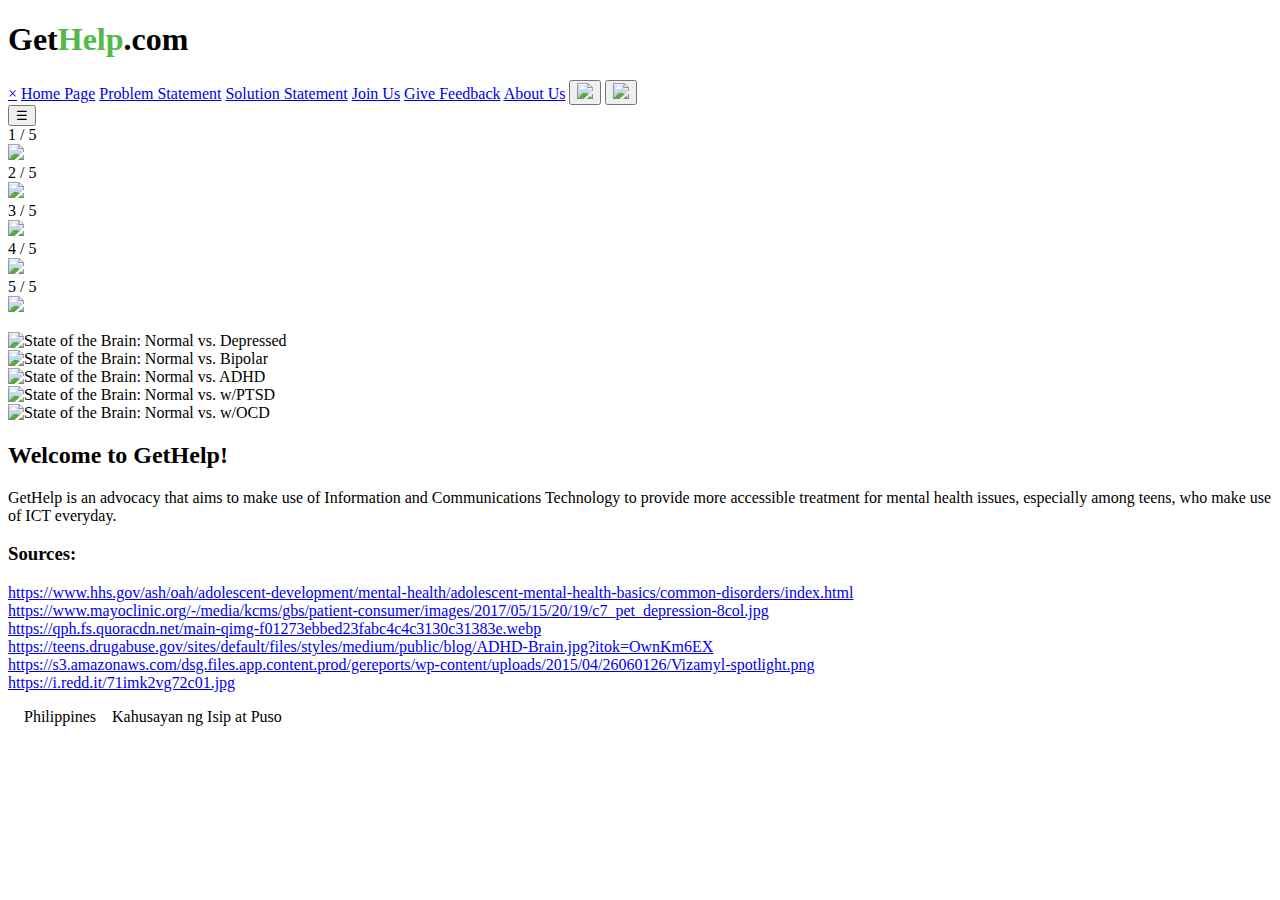
==== index.html @ 87c74083 "Create index.html" ====
<!DOCTYPE html>
<html>
	<head>
		<title>Home Page - GetHelp</title>  
		<link href='https://fonts.googleapis.com/css?family=Oswald' rel='stylesheet'>
		<link rel="stylesheet" type="text/css" href="Stylesheet.css">
		<meta name="viewport" content="width=device-width, initial-scale=1">

	</head>
	<body>
		<div class="titlething">
			<h1>Get<font color="#54B948">Help</font>.com</h1>
		</div>
		<div id="mySidebar" class="sidebar">
			<a href="javascript:void(0)" id="closebtn">×</a>
			<a href="Mission.html">Home Page</a>
			<a href="Problem.html">Problem Statement</a>
			<a href="Solution.html">Solution Statement</a>
			<a href="Registration.html">Join Us</a>
			<a href="Feedback.html">Give Feedback</a>
			<a href="About.html">About Us</a>
			<button onclick="lightmode()" class="mode" id="left"><img class="edge" src="https://cdn2.iconfinder.com/data/icons/bubble-set-general/48/Sun-512.png"></button>
			<button onclick="nightmode()" class="mode" id="right"><img class="edge" src="https://cdn3.iconfinder.com/data/icons/minimal-browser-kit-2/32/night-mode-512.png"></button>
		</div>
		<div id="main">
			<button id="openbtn">☰</button>  
		</div> 
		<div class="container" id ="powerpoint">
			<div class="mySlides">
				<div class="numbertext">1 / 5</div>
				<img src="https://www.mayoclinic.org/-/media/kcms/gbs/patient-consumer/images/2017/05/15/20/19/c7_pet_depression-8col.jpg">
			</div>
			<div class="mySlides">
				<div class="numbertext">2 / 5</div>
				<img src="https://qph.fs.quoracdn.net/main-qimg-f01273ebbed23fabc4c4c3130c31383e.webp">
			</div>
			<div class="mySlides">
				<div class="numbertext">3 / 5</div>
				<img src="https://teens.drugabuse.gov/sites/default/files/styles/medium/public/blog/ADHD-Brain.jpg?itok=OwnKm6EX" >
			</div>
			<div class="mySlides">
				<div class="numbertext">4 / 5</div>
				<img src="https://s3.amazonaws.com/dsg.files.app.content.prod/gereports/wp-content/uploads/2015/04/26060126/Vizamyl-spotlight.png">
			</div>
			<div class="mySlides">
				<div class="numbertext">5 / 5</div>
				<img src="https://i.redd.it/71imk2vg72c01.jpg">
			</div>
			<div class="caption-container">
				<p id="caption"></p>
			</div>
			<div class="row">
				<div class="column">
					<img class="demo cursor" src="https://www.mayoclinic.org/-/media/kcms/gbs/patient-consumer/images/2017/05/15/20/19/c7_pet_depression-8col.jpg" onclick="currentSlide(1)" alt="State of the Brain: Normal vs. Depressed">
				</div>
				<div class="column">
					<img class="demo cursor" src="https://qph.fs.quoracdn.net/main-qimg-f01273ebbed23fabc4c4c3130c31383e.webp" onclick="currentSlide(2)" alt="State of the Brain: Normal vs. Bipolar">
				</div>
				<div class="column">
					<img class="demo cursor" src="https://teens.drugabuse.gov/sites/default/files/styles/medium/public/blog/ADHD-Brain.jpg?itok=OwnKm6EX" onclick="currentSlide(3)" alt="State of the Brain: Normal vs. ADHD">
				</div>
				<div class="column">
					<img class="demo cursor" src="https://s3.amazonaws.com/dsg.files.app.content.prod/gereports/wp-content/uploads/2015/04/26060126/Vizamyl-spotlight.png" onclick="currentSlide(4)" alt="State of the Brain: Normal vs. w/PTSD">
				</div>
				<div class="column">
					<img class="demo cursor" src="https://i.redd.it/71imk2vg72c01.jpg"	onclick="currentSlide(5)" alt="State of the Brain: Normal vs. w/OCD">
				</div>    
			</div>
		</div>
		<div class="text">
			<h2>Welcome to GetHelp!</h2>
			<p>
				GetHelp is an advocacy that aims to make use of Information and Communications Technology to provide more accessible treatment for mental health issues, especially among teens, who make use of ICT everyday.
			</p>
		</div>
		<div class="text2">
			<h3>Sources:</h3>
			<a href="https://www.hhs.gov/ash/oah/adolescent-development/mental-health/adolescent-mental-health-basics/common-disorders/index.html">https://www.hhs.gov/ash/oah/adolescent-development/mental-health/adolescent-mental-health-basics/common-disorders/index.html</a><br>
			<a href="https://www.mayoclinic.org/-/media/kcms/gbs/patient-consumer/images/2017/05/15/20/19/c7_pet_depression-8col.jpg">https://www.mayoclinic.org/-/media/kcms/gbs/patient-consumer/images/2017/05/15/20/19/c7_pet_depression-8col.jpg</a><br>
			<a href="https://qph.fs.quoracdn.net/main-qimg-f01273ebbed23fabc4c4c3130c31383e.webp">https://qph.fs.quoracdn.net/main-qimg-f01273ebbed23fabc4c4c3130c31383e.webp</a><br>
			<a href="https://teens.drugabuse.gov/sites/default/files/styles/medium/public/blog/ADHD-Brain.jpg?itok=OwnKm6EX">https://teens.drugabuse.gov/sites/default/files/styles/medium/public/blog/ADHD-Brain.jpg?itok=OwnKm6EX</a><br>
			<a href="https://s3.amazonaws.com/dsg.files.app.content.prod/gereports/wp-content/uploads/2015/04/26060126/Vizamyl-spotlight.png">https://s3.amazonaws.com/dsg.files.app.content.prod/gereports/wp-content/uploads/2015/04/26060126/Vizamyl-spotlight.png</a><br>
			<a href="https://i.redd.it/71imk2vg72c01.jpg">https://i.redd.it/71imk2vg72c01.jpg</a><br>
		</div>
		<div class="footer">
			<div id="andoy"><p>&nbsp&nbsp&nbsp&nbspPhilippines&nbsp&nbsp&nbsp&nbspKahusayan ng Isip at Puso</p></div>
		</div>
		<script src="Script.js"></script>
	</body>
</html>
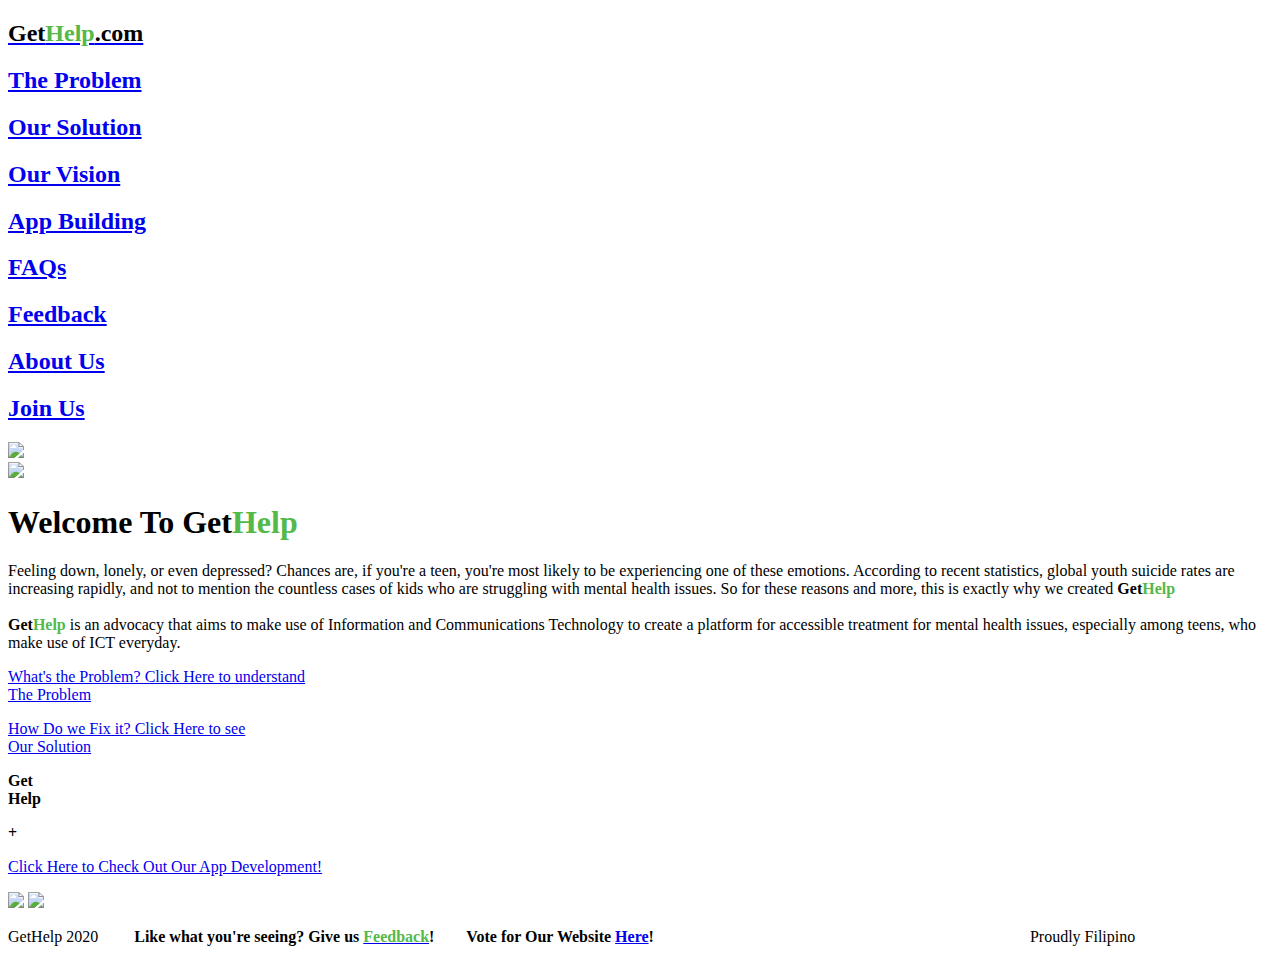
==== commit f2ab6242: "Update index.html" ====
--- a/index.html
+++ b/index.html
@@ -1,90 +1,151 @@
 <!DOCTYPE html>
 <html>
-	<head>
-		<title>Home Page - GetHelp</title>  
-		<link href='https://fonts.googleapis.com/css?family=Oswald' rel='stylesheet'>
-		<link rel="stylesheet" type="text/css" href="Stylesheet.css">
-		<meta name="viewport" content="width=device-width, initial-scale=1">
+  <head>
+    <title>GetHelp - Home</title>
+    <meta charset="UTF-8" />
+    <link
+      href="https://fonts.googleapis.com/css?family=Merriweather|Roboto&display=swap"
+      rel="stylesheet"
+    />
+    <link rel="stylesheet" type="text/css" href="Project.css" />
+    <script></script>
+  </head>
 
-	</head>
-	<body>
-		<div class="titlething">
-			<h1>Get<font color="#54B948">Help</font>.com</h1>
-		</div>
-		<div id="mySidebar" class="sidebar">
-			<a href="javascript:void(0)" id="closebtn">×</a>
-			<a href="Mission.html">Home Page</a>
-			<a href="Problem.html">Problem Statement</a>
-			<a href="Solution.html">Solution Statement</a>
-			<a href="Registration.html">Join Us</a>
-			<a href="Feedback.html">Give Feedback</a>
-			<a href="About.html">About Us</a>
-			<button onclick="lightmode()" class="mode" id="left"><img class="edge" src="https://cdn2.iconfinder.com/data/icons/bubble-set-general/48/Sun-512.png"></button>
-			<button onclick="nightmode()" class="mode" id="right"><img class="edge" src="https://cdn3.iconfinder.com/data/icons/minimal-browser-kit-2/32/night-mode-512.png"></button>
-		</div>
-		<div id="main">
-			<button id="openbtn">☰</button>  
-		</div> 
-		<div class="container" id ="powerpoint">
-			<div class="mySlides">
-				<div class="numbertext">1 / 5</div>
-				<img src="https://www.mayoclinic.org/-/media/kcms/gbs/patient-consumer/images/2017/05/15/20/19/c7_pet_depression-8col.jpg">
-			</div>
-			<div class="mySlides">
-				<div class="numbertext">2 / 5</div>
-				<img src="https://qph.fs.quoracdn.net/main-qimg-f01273ebbed23fabc4c4c3130c31383e.webp">
-			</div>
-			<div class="mySlides">
-				<div class="numbertext">3 / 5</div>
-				<img src="https://teens.drugabuse.gov/sites/default/files/styles/medium/public/blog/ADHD-Brain.jpg?itok=OwnKm6EX" >
-			</div>
-			<div class="mySlides">
-				<div class="numbertext">4 / 5</div>
-				<img src="https://s3.amazonaws.com/dsg.files.app.content.prod/gereports/wp-content/uploads/2015/04/26060126/Vizamyl-spotlight.png">
-			</div>
-			<div class="mySlides">
-				<div class="numbertext">5 / 5</div>
-				<img src="https://i.redd.it/71imk2vg72c01.jpg">
-			</div>
-			<div class="caption-container">
-				<p id="caption"></p>
-			</div>
-			<div class="row">
-				<div class="column">
-					<img class="demo cursor" src="https://www.mayoclinic.org/-/media/kcms/gbs/patient-consumer/images/2017/05/15/20/19/c7_pet_depression-8col.jpg" onclick="currentSlide(1)" alt="State of the Brain: Normal vs. Depressed">
-				</div>
-				<div class="column">
-					<img class="demo cursor" src="https://qph.fs.quoracdn.net/main-qimg-f01273ebbed23fabc4c4c3130c31383e.webp" onclick="currentSlide(2)" alt="State of the Brain: Normal vs. Bipolar">
-				</div>
-				<div class="column">
-					<img class="demo cursor" src="https://teens.drugabuse.gov/sites/default/files/styles/medium/public/blog/ADHD-Brain.jpg?itok=OwnKm6EX" onclick="currentSlide(3)" alt="State of the Brain: Normal vs. ADHD">
-				</div>
-				<div class="column">
-					<img class="demo cursor" src="https://s3.amazonaws.com/dsg.files.app.content.prod/gereports/wp-content/uploads/2015/04/26060126/Vizamyl-spotlight.png" onclick="currentSlide(4)" alt="State of the Brain: Normal vs. w/PTSD">
-				</div>
-				<div class="column">
-					<img class="demo cursor" src="https://i.redd.it/71imk2vg72c01.jpg"	onclick="currentSlide(5)" alt="State of the Brain: Normal vs. w/OCD">
-				</div>    
-			</div>
-		</div>
-		<div class="text">
-			<h2>Welcome to GetHelp!</h2>
-			<p>
-				GetHelp is an advocacy that aims to make use of Information and Communications Technology to provide more accessible treatment for mental health issues, especially among teens, who make use of ICT everyday.
-			</p>
-		</div>
-		<div class="text2">
-			<h3>Sources:</h3>
-			<a href="https://www.hhs.gov/ash/oah/adolescent-development/mental-health/adolescent-mental-health-basics/common-disorders/index.html">https://www.hhs.gov/ash/oah/adolescent-development/mental-health/adolescent-mental-health-basics/common-disorders/index.html</a><br>
-			<a href="https://www.mayoclinic.org/-/media/kcms/gbs/patient-consumer/images/2017/05/15/20/19/c7_pet_depression-8col.jpg">https://www.mayoclinic.org/-/media/kcms/gbs/patient-consumer/images/2017/05/15/20/19/c7_pet_depression-8col.jpg</a><br>
-			<a href="https://qph.fs.quoracdn.net/main-qimg-f01273ebbed23fabc4c4c3130c31383e.webp">https://qph.fs.quoracdn.net/main-qimg-f01273ebbed23fabc4c4c3130c31383e.webp</a><br>
-			<a href="https://teens.drugabuse.gov/sites/default/files/styles/medium/public/blog/ADHD-Brain.jpg?itok=OwnKm6EX">https://teens.drugabuse.gov/sites/default/files/styles/medium/public/blog/ADHD-Brain.jpg?itok=OwnKm6EX</a><br>
-			<a href="https://s3.amazonaws.com/dsg.files.app.content.prod/gereports/wp-content/uploads/2015/04/26060126/Vizamyl-spotlight.png">https://s3.amazonaws.com/dsg.files.app.content.prod/gereports/wp-content/uploads/2015/04/26060126/Vizamyl-spotlight.png</a><br>
-			<a href="https://i.redd.it/71imk2vg72c01.jpg">https://i.redd.it/71imk2vg72c01.jpg</a><br>
-		</div>
-		<div class="footer">
-			<div id="andoy"><p>&nbsp&nbsp&nbsp&nbspPhilippines&nbsp&nbsp&nbsp&nbspKahusayan ng Isip at Puso</p></div>
-		</div>
-		<script src="Script.js"></script>
-	</body>
+  <body>
+    <div class="header">
+      <div class="logos">
+        <h2 id="logoitself">
+          <a href="index.html">
+            <font color="black">Get</font><font color="#54B948">Help</font
+            ><font color="black">.com</font>
+          </a>
+        </h2>
+      </div>
+      <div class="headerbutton" style="left:169px;top:-41px;">
+        <a href="The Problem.html"
+          ><h2 class="headerbtnclass">The Problem</h2></a
+        >
+      </div>
+      <div class="headerbutton" style="left:300px;top:-73px;">
+        <a href="Our Solution.html"
+          ><h2 class="headerbtnclass">Our Solution</h2></a
+        >
+      </div>
+      <div class="headerbutton" style="left:430px;top:-105px;">
+        <a href="Our Vision.html"><h2 class="headerbtnclass">Our Vision</h2></a>
+      </div>
+      <div class="headerbutton" style="left:540px;top:-137px;">
+        <a href="App Building.html"><h2 class="headerbtnclass">App Building</h2></a>
+      </div>
+      <div class="headerbutton" style="left:670px;top:-170px;">
+        <a href="FAQs.html"><h2 class="headerbtnclass">FAQs</h2></a>
+      </div>
+      <div class="headerbutton" style="left:740px;top:-202px;">
+        <a href="Feedback.html"
+          ><h2 class="headerbtnclass">Feedback</h2></as>
+      </div>
+      <div class="headerbutton" style="left:850px;top:-234px;">
+        <a href="About Us.html"
+          ><h2 class="headerbtnclass">About Us</h2></a
+        >
+      </div>
+      <a href="Join Us.html">
+        <div class="nohover" style="left: 1183px;top:-266px;">
+          <h2 class="nohover2">Join Us</h2>
+        </div>
+        <img
+          id="user"
+          src="https://www.stickpng.com/assets/images/585e4beacb11b227491c3399.png"
+        />
+      </a>
+    </div>
+  
+
+      <div class="conatainer">
+        <div class="mainpart">
+          <img
+            id="students"
+            src="https://media.edutopia.org/styles/responsive_2880px_16x9/s3/masters/d7_images/cover_media/loyola-169hero-chatter-getty.jpg"
+          />
+        </div>
+        <div id="welcome">
+          <h1 id="welcomewords">
+            Welcome To Get<font color="#54B948">Help</font>
+          </h1>
+        </div>
+        <div id="introductory">
+          <p>
+            Feeling down, lonely, or even depressed? Chances are, if you're a
+            teen, you're most likely to be experiencing one of these emotions.
+            According to recent statistics, global youth suicide rates are
+            increasing rapidly, and not to mention the countless cases of kids
+            who are struggling with mental health issues. So for these reasons
+            and more, this is exactly why we created
+            <b>Get<font color="#54B948">Help</font></b>
+            <br />
+            <br />
+            <b>Get<font color="#54B948">Help</font></b> is an advocacy that aims
+            to make use of Information and Communications Technology to create a
+            platform for accessible treatment for mental health issues,
+            especially among teens, who make use of ICT everyday.
+          </p>
+        </div>
+      </div>
+
+      <div id="secondpart">
+        <div class="left">
+          <a href="The Problem.html"
+            ><p id="leftheading">
+              What's the Problem? Click Here to understand <br />The Problem
+            </p></a
+          >
+        </div>
+        <div class="right">
+          <a href="Our Solution.html"
+            ><p id="rightheading">
+              How Do we Fix it? Click Here to see <br />Our Solution
+            </p></a
+          >
+        </div>
+      </div>
+
+      <div id="checkout">
+        <div id="app">
+          <p id="apptext">
+            <b>Get<br />Help</b>
+          </p>
+          <p id="plus"><b>+</b></p>
+        </div>
+        <a href="App Building.html"
+          ><p id="Our">Click Here to Check Out Our App Development!</p></a
+        >
+        <img id="laptop" src="laptop.png" />
+        <img id="phone" src="phone.png" />
+      </div>
+	</div>
+	
+    <div class="footer">
+      <p id="likewhat">
+        GetHelp 2020 &nbsp;&nbsp;&nbsp;&nbsp;&nbsp;&nbsp;&nbsp;
+        <b
+          >Like what you're seeing? Give us
+          <a href="Feedback.html"><font color="#54B948">Feedback</font></a
+          >!
+        </b>
+        &nbsp;&nbsp;&nbsp;&nbsp;&nbsp;&nbsp;
+        <b>
+          Vote for Our Website
+          <a
+            href="https://docs.google.com/forms/d/e/1FAIpQLSfWED-vNhD8AH94ZOgB3z_5Si1JuDbrLK0d5CmxixQnW2jwng/closedform"
+          >
+            Here</a
+          >!
+        </b>
+        &emsp;&emsp;&emsp;&emsp;&emsp;&emsp;&emsp;&emsp;&emsp;&emsp;&emsp;&emsp;&emsp;&emsp;&emsp;&emsp;&emsp;&emsp;&emsp;&emsp;&emsp;&emsp;&emsp;
+        Proudly Filipino
+      </p>
+    </div>
+
+    <script src="Script.js"></script>
+  </body>
 </html>
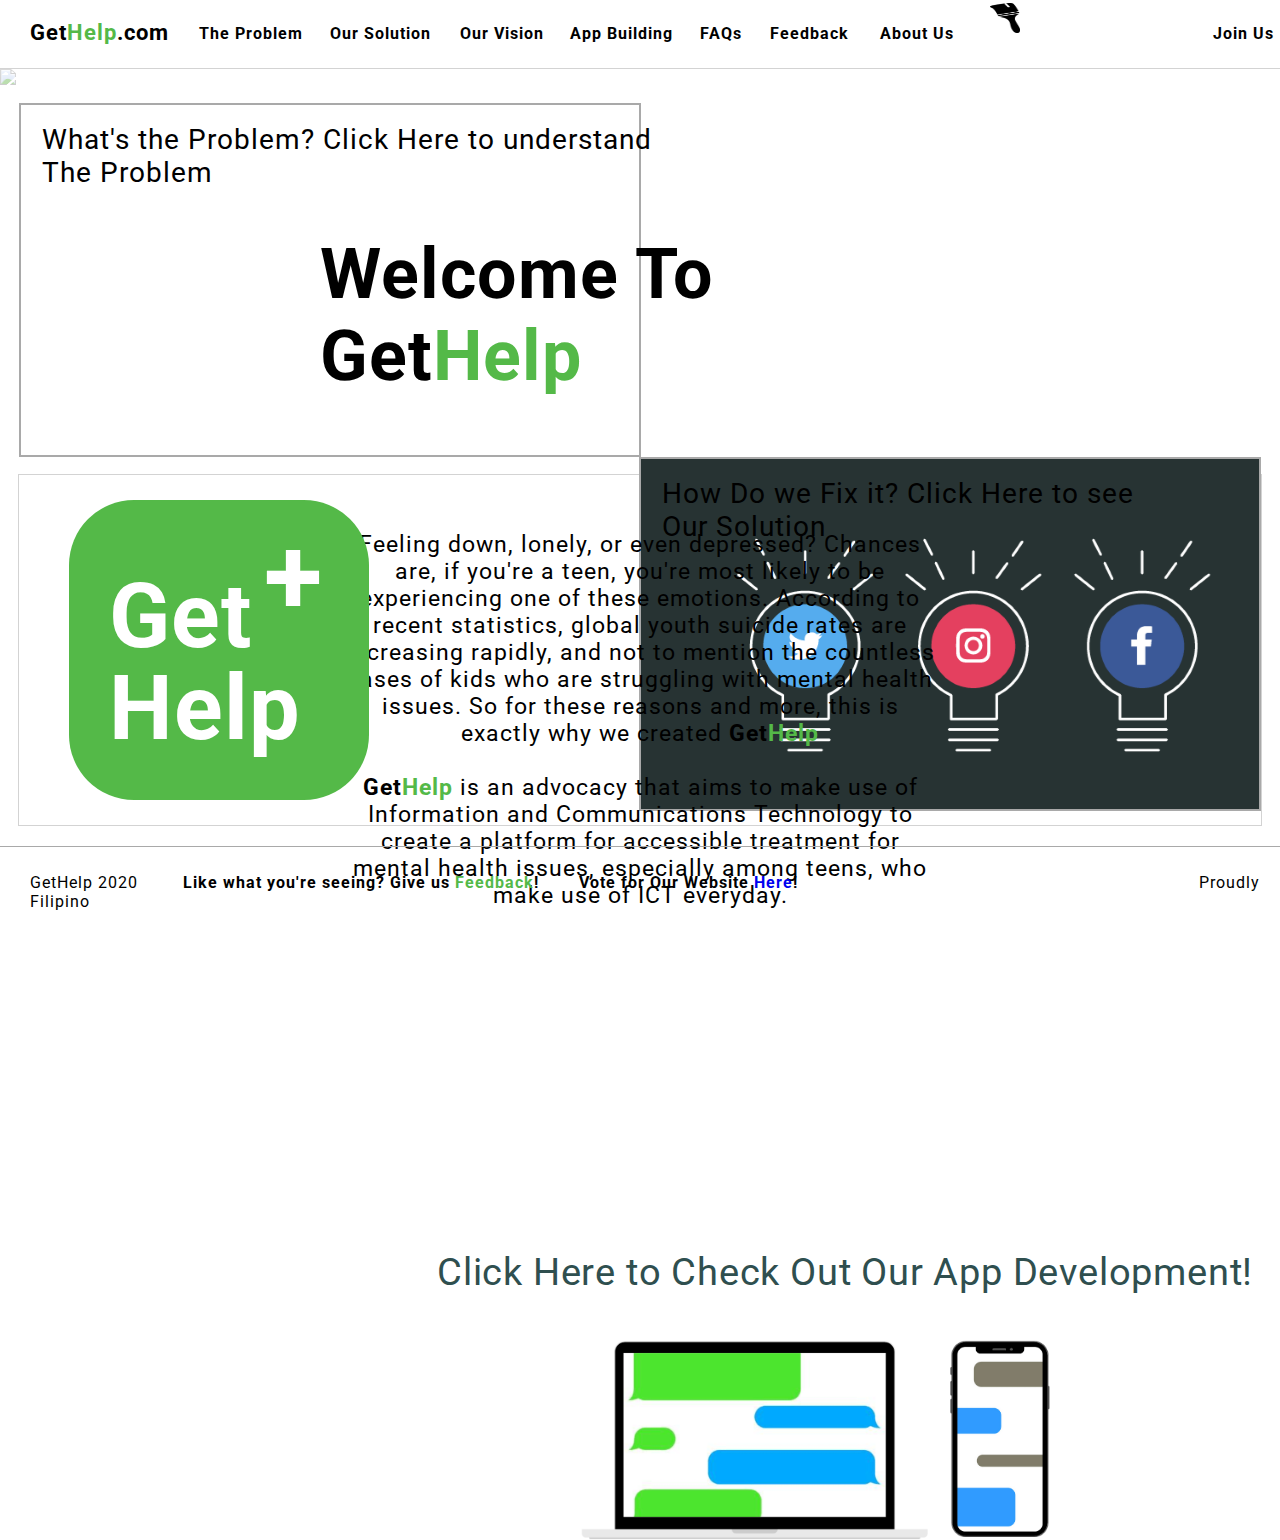
==== commit bb287c67: "Update index.html" ====
--- a/index.html
+++ b/index.html
@@ -8,7 +8,14 @@
       rel="stylesheet"
     />
     <link rel="stylesheet" type="text/css" href="Project.css" />
-    <script></script>
+    <!-- Global site tag (gtag.js) - Google Analytics -->
+    <script async src="https://www.googletagmanager.com/gtag/js?id=UA-157709155-8"></script>
+    <script>
+    	window.dataLayer = window.dataLayer || [];
+	function gtag(){dataLayer.push(arguments);}
+	gtag('js', new Date());
+	gtag('config', 'UA-157709155-8');
+    </script>
   </head>
 
   <body>
@@ -58,6 +65,9 @@
           src="https://www.stickpng.com/assets/images/585e4beacb11b227491c3399.png"
         />
       </a>
+      <div class = "nohover" style="left: 960px; top:-340px;">
+	  <img id="templatechange" src="Brush.png" style="width: 30px; height: 30px;"/>
+      </div>
     </div>
   
 
--- a/Project.css
+++ b/Project.css
@@ -0,0 +1,597 @@
+/* global */
+
+* {
+    font-family: Roboto;
+    letter-spacing: 1px;
+    text-decoration: none;
+}
+
+body {
+    margin: 0;
+    overflow-x: hidden;
+    height: 100%;
+}
+
+html {
+    height: 100%;
+}
+
+.container {
+    min-height: 100%;
+}
+
+
+/*template*/
+
+
+/* header */
+
+.header {
+    border-bottom-style: solid;
+    border-bottom-color: lightgray;
+    border-bottom-width: 1px;
+    position: relative;
+    height: 50px;
+    padding-left: 30px;
+    padding-right: 30px;
+}
+
+.logos {
+    width: 150px;
+    display: block;
+}
+
+#logoitself {
+    font-family: Merriweather;
+    font-size: 22px;
+    letter-spacing: 0px;
+}
+
+.headerbutton {
+    position: relative;
+    display: block;
+    width: 110px;
+    margin: 0;
+}
+
+.headerbtnclass {
+    font-size: 16px;
+    color: black;
+    transition: 0.5s;
+}
+
+.headerbtnclass:hover {
+    color: #54b948;
+    transition: 0.5s;
+    letter-spacing: 1.2px;
+}
+
+#user {
+    height: 30px;
+    position: relative;
+    top: -304px;
+    left: 1255px;
+    border-radius: 50%;
+}
+
+.nohover {
+    position: relative;
+    display: block;
+    width: 110px;
+    margin: 0;
+}
+
+.nohover2 {
+    font-size: 16px;
+    color: black;
+}
+
+
+/*footer*/
+
+.footer {
+    width: 100%;
+    margin-top: 20px;
+    height: 70px;
+    border-style: solid;
+    border-width: 0px;
+    border-top-width: 1px;
+    border-color: darkgray;
+    bottom: 0px;
+    position: relative;
+    clear: both;
+}
+
+#likewhat {
+    position: relative;
+    left: 30px;
+    bottom: -10px;
+    font-size: 16px;
+    text-decoration: none;
+}
+
+
+/* css for HomePage.html */
+
+
+/* main part */
+
+#students {
+    width: 100%;
+    opacity: 0.4;
+}
+
+.mainpart {
+    position: relative;
+}
+
+#welcomewords {
+    font-size: 70px;
+    animation-name: appear;
+    animation-duration: 2s;
+}
+
+#welcome {
+    position: absolute;
+    top: 35%;
+    left: 50%;
+    transform: translate(-50%, -50%);
+    display: block;
+}
+
+#introductory {
+    position: absolute;
+    top: 80%;
+    left: 50%;
+    transform: translate(-50%, -50%);
+    font-size: 23px;
+    max-width: 600px;
+    text-align: center;
+    animation-name: appear;
+    animation-duration: 4s;
+    display: block;
+}
+
+@keyframes appear {
+    0% {
+        opacity: 0;
+    }
+    100% {
+        opacity: 1;
+    }
+}
+
+
+/*app*/
+
+#checkout {
+    border-style: solid;
+    border-color: lightgray;
+    border-width: 1.5px;
+    width: 97%;
+    margin: auto;
+    margin-top: 385px;
+    height: 350px;
+}
+
+#Our {
+    font-size: 38px;
+    position: absolute;
+    left: 437px;
+    top: 1212px;
+    color: darkslategray;
+    transition: 0.5s;
+    letter-spacing: 0.8px;
+}
+
+#Our:hover {
+    transition: 0.5s;
+    color: #54b948;
+}
+
+#app {
+    position: relative;
+    width: 300px;
+    height: 300px;
+    background-color: #54b948;
+    left: 50px;
+    top: 25px;
+    border-radius: 65px;
+}
+
+#apptext {
+    font-family: Merriweather;
+    font-size: 90px;
+    margin: 0px 0px 0px 40px;
+    top: 70px;
+    line-height: 90px;
+    color: white;
+    position: relative;
+}
+
+#plus {
+    font-family: Merriweather;
+    font-size: 107px;
+    top: -283px;
+    color: black;
+    left: 195px;
+    position: relative;
+    color: white;
+}
+
+#laptop {
+    width: 350px;
+    position: absolute;
+    left: 580px;
+    top: 1340px;
+}
+
+#phone {
+    width: 100px;
+    position: absolute;
+    top: 1340px;
+    left: 950px;
+}
+
+
+/* aftermain */
+
+#secondpart {
+    margin-top: 14px;
+}
+
+#leftheading,
+#rightheading {
+    position: relative;
+    font-size: 28px;
+    left: 21px;
+    top: -10px;
+    transition: 3s;
+    color: black;
+}
+
+#leftheading:hover {
+    color: #54b948;
+    letter-spacing: 1.2px;
+    transition: 2s;
+}
+
+.left:hover {
+    opacity: 0.9;
+    transition: 2s;
+}
+
+#rightheading:hover {
+    color: #54b948;
+    transition: 2s;
+    letter-spacing: 1.2px;
+}
+
+.right:hover {
+    opacity: 0.9;
+    transition: 2s;
+}
+
+.left {
+    width: 48.3%;
+    height: 350px;
+    float: left;
+    border-style: solid;
+    border-color: darkgray;
+    background-image: url(https://neatoday.org/wp-content/uploads/2016/09/student_stress-e1473787999876.jpeg);
+    border-width: 2px;
+    margin-left: 19px;
+    transition: 2s;
+}
+
+.right {
+    width: 48.29%;
+    height: 350px;
+    float: right;
+    border-style: solid;
+    border-color: darkgray;
+    border-width: 2px;
+    background-image: url(Sosyal.png);
+    margin-right: 19px;
+    transition: 2s;
+}
+
+
+/* css for The Problem.html */
+
+#Problempicture {
+    width: 100%;
+    opacity: 0.72;
+    max-height: 750px;
+}
+
+#problemintroductory {
+    position: absolute;
+    top: 84%;
+    left: 50%;
+    transform: translate(-50%, -50%);
+    font-size: 23px;
+    max-width: 600px;
+    text-align: center;
+    animation-name: appear;
+    animation-duration: 4s;
+    display: block;
+}
+
+#suicidestatistics {
+    margin: 100px 120px 100px 120px;
+    position: relative;
+}
+
+#suicidestatistics div p {
+    position: relative;
+    left: 355px;
+    top: -413px;
+}
+
+#problemarticles {
+    position: relative;
+}
+
+.problemarticleheading {
+    font-size: 40px;
+}
+
+.problemarticletext {
+    font-size: 18px;
+    position: relative;
+    letter-spacing: 1.2px;
+    line-height: 27px;
+}
+
+#afterproblem {
+    border-style: solid;
+    border-color: lightgray;
+    border-width: 1.5px;
+    margin: 50px 50px 50px 50px;
+    max-height: 585px;
+}
+
+.TheProblemfooter {
+    width: 100%;
+    margin-top: 0px;
+    height: 70px;
+    border-style: solid;
+    border-width: 0px;
+    border-top-width: 1px;
+    border-color: darkgray;
+    bottom: -1200px;
+    position: absolute;
+    clear: both;
+}
+
+
+/* css for Our Solution.html */
+
+#solutionwelcome {
+    position: absolute;
+    top: 30%;
+    left: 50%;
+    transform: translate(-50%, -50%);
+    display: block;
+}
+
+#solutionintroductory {
+    position: absolute;
+    top: 75%;
+    left: 50%;
+    transform: translate(-50%, -50%);
+    font-size: 23px;
+    max-width: 600px;
+    text-align: center;
+    animation-name: appear;
+    animation-duration: 4s;
+    display: block;
+}
+
+.Solutionfooter {
+    width: 100%;
+    margin-top: -4px;
+    height: 70px;
+    border-style: solid;
+    border-width: 0px;
+    border-top-width: 1px;
+    border-color: darkgray;
+    bottom: 0px;
+    position: relative;
+    clear: both;
+}
+
+
+/* CSS for Feedback.html and Join Us.html */
+
+input[type=text]:focus,
+input[type=email]:focus,
+input[type=password]:focus,
+input[type=tel]:focus,
+input[type=date]:focus {
+    background-color: #54b948;
+}
+
+.forms {
+    width: 1240px;
+    margin: auto;
+    margin-top: 50px;
+}
+
+input[type=text],
+input[type=email],
+input[type=password],
+input[type=tel] {
+    width: 100%;
+    padding: 12px 20px;
+    margin: 8px 0;
+    box-sizing: border-box;
+    border: 1px solid #555;
+    outline: none;
+    border-radius: 5px;
+}
+
+input[type=button],
+[type=submit] {
+    height: 50px;
+    width: 200px;
+    font-size: 16px;
+    border-style: solid;
+    border-radius: 25px;
+    position: relative;
+    left: 520px;
+    top: 20px;
+    color: white;
+    background-color: #54b948;
+}
+
+.field {
+    border-radius: 10px;
+    border-color: lightgray;
+    background: linear-gradient(to bottom, whitesmoke, white, whitesmoke, white);
+}
+
+
+/* CSS for FAQs.html and Our Vision.html */
+
+.FACTS {
+    top: 80px;
+    position: relative;
+    width: 1150px;
+    height: 1400px;
+    margin: auto;
+    border-style: solid;
+    border-width: 1px;
+    border-color: gainsboro;
+}
+
+.FACTS h4 {
+    text-align: center;
+    font-size: 35px;
+    left: 6.6%;
+    position: relative;
+    color: #54b948;
+    border-style: solid;
+    border-color: gainsboro;
+    width: 1000px;
+    border-width: 0;
+    border-bottom-width: 2px;
+    padding-bottom: 20px;
+}
+
+.SFACTS h4 {
+    text-align: center;
+    font-size: 35px;
+    left: 6.6%;
+    position: relative;
+    color: #54b948;
+    border-style: solid;
+    border-color: gainsboro;
+    width: 1000px;
+    border-width: 0;
+    border-bottom-width: 2px;
+    padding-bottom: 20px;
+}
+
+.FACTS p {
+    text-align: center;
+    font-size: 20px;
+    left: 6.6%;
+    position: relative;
+    width: 1000px;
+    margin-bottom: 100px;
+}
+
+.SFACTS p {
+    text-align: center;
+    font-size: 20px;
+    left: 6.6%;
+    position: relative;
+    width: 1000px;
+    margin-bottom: 100px;
+}
+
+.FAQsfooter {
+    width: 100%;
+    margin-top: 0px;
+    height: 70px;
+    border-style: solid;
+    border-width: 0px;
+    border-top-width: 1px;
+    border-color: darkgray;
+    bottom: -1040px;
+    position: absolute;
+    clear: both;
+	background-color: #FFFFFF;
+}
+
+.OurVisionfooter {
+    width: 100%;
+    margin-top: 0px;
+    height: 70px;
+    border-style: solid;
+    border-width: 0px;
+    border-top-width: 1px;
+    border-color: darkgray;
+    bottom: -1230px;
+    position: absolute;
+    clear: both;
+}
+
+.SFACTS {
+    top: 80px;
+    position: relative;
+    width: 1150px;
+    height: 1580px;
+    margin: auto;
+    border-style: solid;
+    border-width: 1px;
+    border-color: gainsboro;
+}
+
+
+/* css for About Us.html */
+
+.author{    
+    width: 30.813%;
+    height: 700px;
+    margin: 1px;
+    position: relative;
+    border-style: solid;
+    border-width: 1px;
+    border-color: darkgray;
+    text-align: center;
+    padding: 15px;
+    padding-top: 30px;
+}
+
+.dps{
+    width: 300px;
+    height: 300px;
+    border-radius: 50%;
+    border-style: solid;
+    border-color: #27f2a1;
+    border-width: 3.2px;
+    padding: 4px;
+}
+
+#meet{
+    width: 97.5%;
+    height: 50px;
+    vertical-align: middle;
+}
+
+#meet h6{
+    letter-spacing: 2px;
+    font-size: 33px;
+    position: relative;
+    bottom: 76px;
+}
+
+/* css for app building */
+
+.Phoness{
+    width: 230px;
+    height: 460px;
+}
